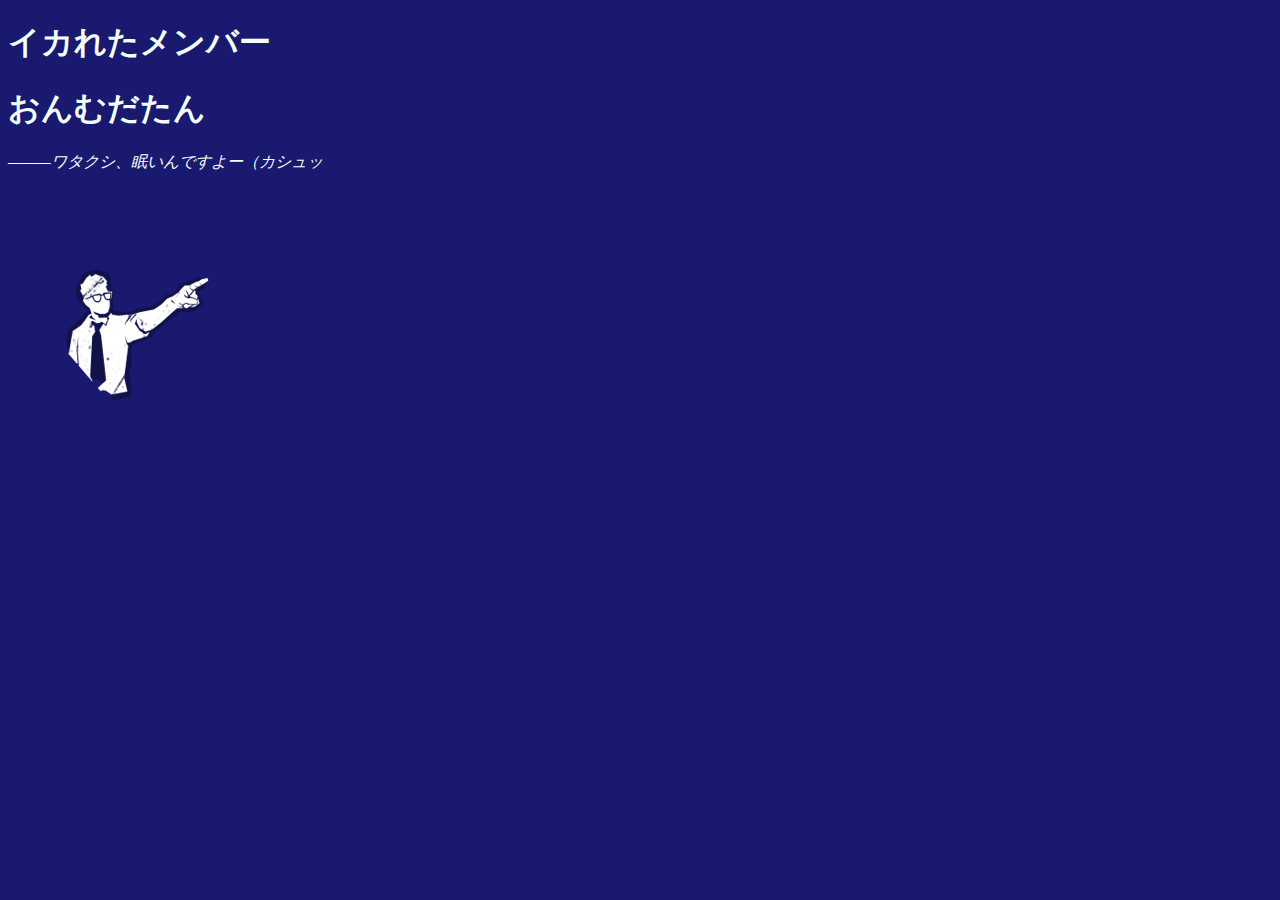
==== OnigirI/index.html @ ab5a6468 "initial commit onigiri index" ====
<!DoctypE HtmL>
<HtmL>
<HeaD>
<TitlE>ずさんなぽけぽんぴん</TitlE>
<StylE>
    BodY {
        background-color: midnightblue;
        color: mintcream;
    }
</StylE>
</HeaD>
<BodY>
    <HeadeR>

    </HeadeR>
    <MaiN>
        <ArticlE ClasS="MembeR-LisT">
            <H1>イカれたメンバー</H1>

            <SectioN ClasS="MenbeR-InformatioN">
                <H1>おんむだたん</H1>
                <P>
                    <I>———ワタクシ、眠いんですよー（カシュッ</I>
                </P>
                <PicturE>
                    <ImG SrC="./AsseT/ImG/IconPerks_leader.png" />
                </PicturE>
            </SectioN>



        </ArticlE>

    </MaiN>
    <FooteR>

    </FooteR>
</BodY>
</HtmL>
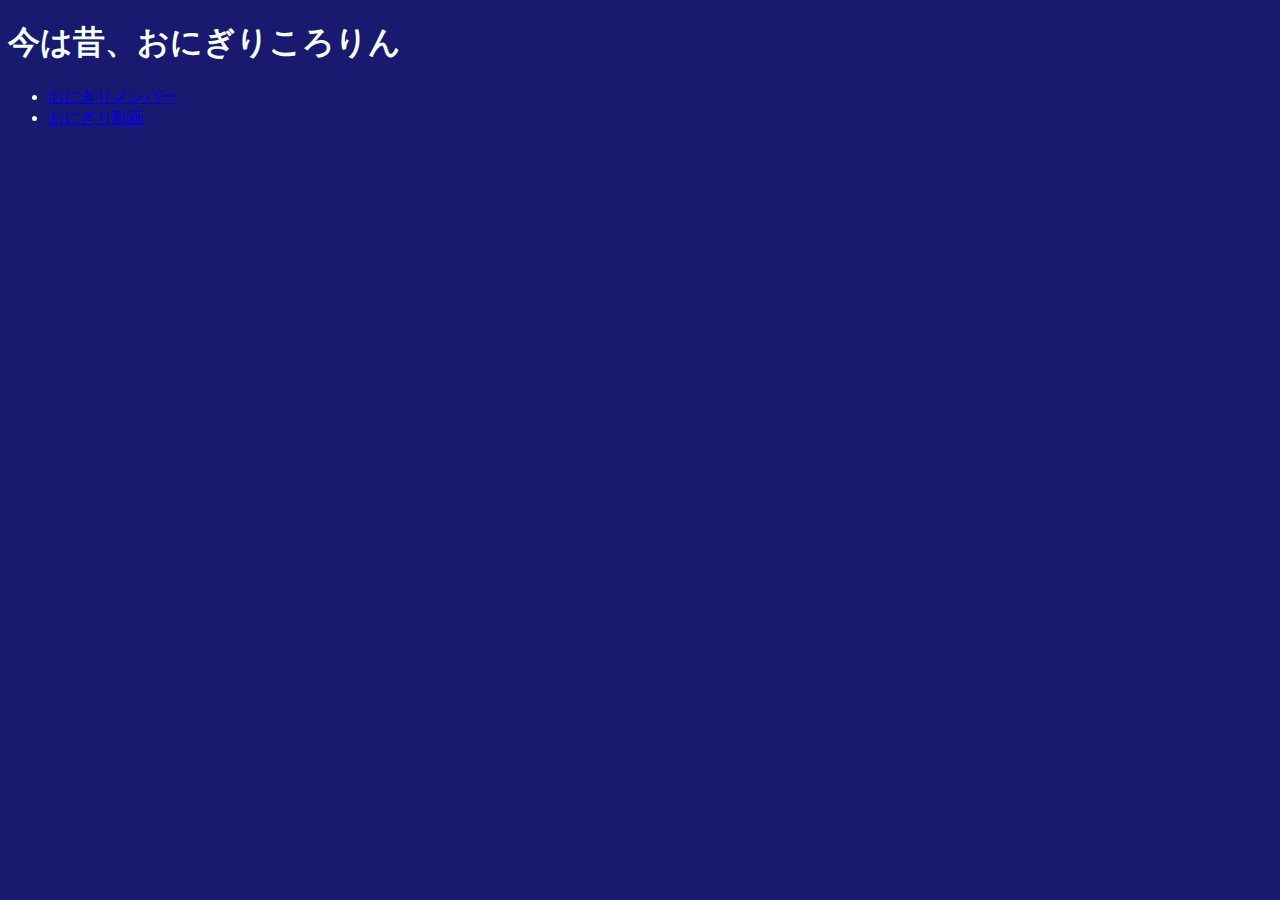
==== commit a7dd5b24: "initial commit" ====
--- a/OnigirI/index.html
+++ b/OnigirI/index.html
@@ -2,11 +2,8 @@
 <HtmL>
 <HeaD>
 <TitlE>ずさんなぽけぽんぴん</TitlE>
+<LinK ReL="stylesheet" HreF="./AsseT/CsS/BasE.css" />
 <StylE>
-    BodY {
-        background-color: midnightblue;
-        color: mintcream;
-    }
 </StylE>
 </HeaD>
 <BodY>
@@ -14,22 +11,14 @@
 
     </HeadeR>
     <MaiN>
-        <ArticlE ClasS="MembeR-LisT">
-            <H1>イカれたメンバー</H1>
+        <H1>今は昔、おにぎりころりん</H1>
 
-            <SectioN ClasS="MenbeR-InformatioN">
-                <H1>おんむだたん</H1>
-                <P>
-                    <I>———ワタクシ、眠いんですよー（カシュッ</I>
-                </P>
-                <PicturE>
-                    <ImG SrC="./AsseT/ImG/IconPerks_leader.png" />
-                </PicturE>
-            </SectioN>
-
-
-
-        </ArticlE>
+        <NaV>
+            <UL>
+                <LI><A HreF="./MembeR.html">おにぎりメンバー</A></LI>
+                <LI><A HreF="./MoviE.html">おにぎり動画</A></LI>
+            </UL>
+        </NaV>
 
     </MaiN>
     <FooteR>
--- a/OnigirI/AsseT/CsS/BasE.css
+++ b/OnigirI/AsseT/CsS/BasE.css
@@ -0,0 +1,4 @@
+BodY {
+    background-color: midnightblue;
+    color: mintcream;
+}